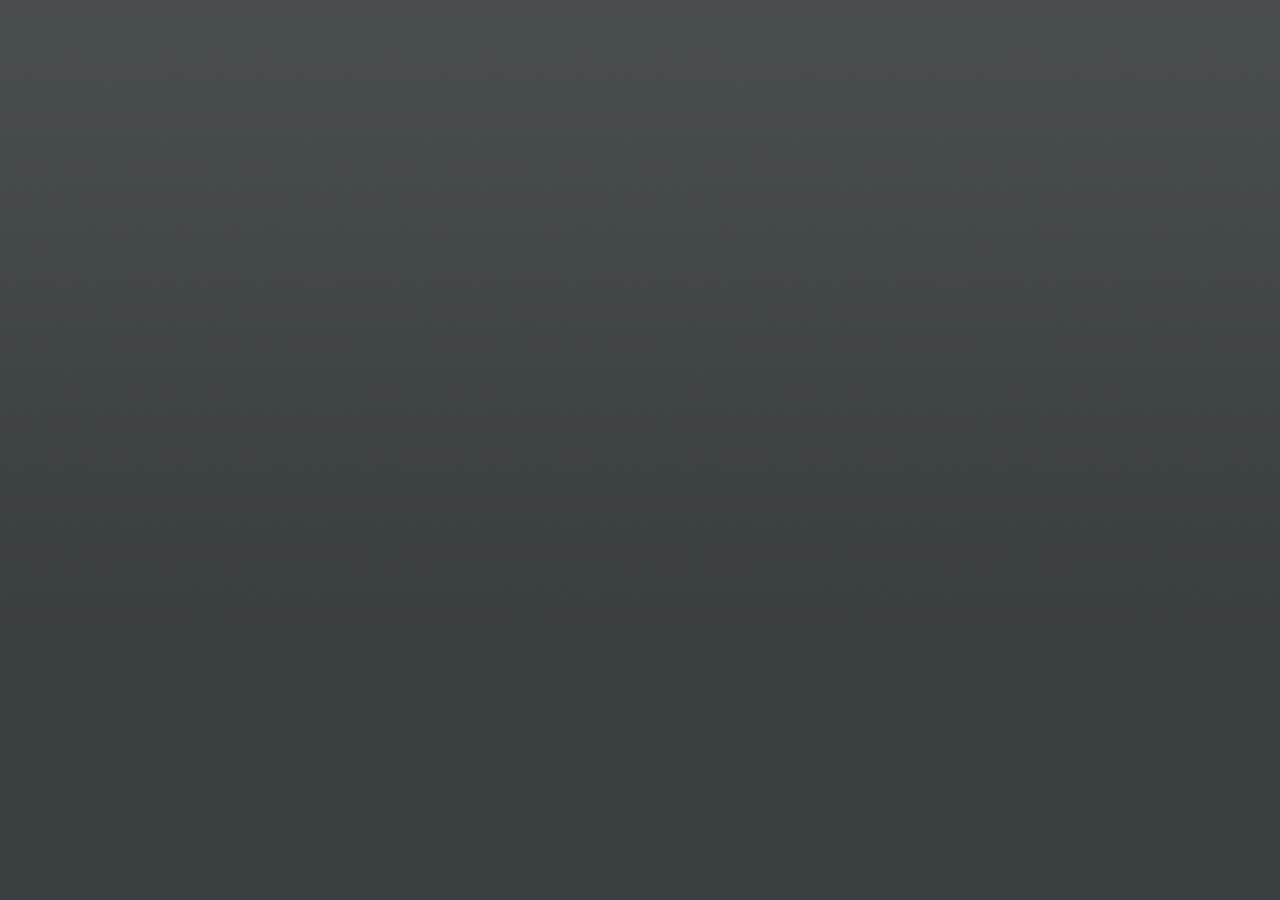
==== www/index.html @ 47fc607b "backbone, not working yet.." ====
<!DOCTYPE HTML>
<html>
	<head>
     <meta charset="utf-8"/>
     <meta name="viewport" content="width=device-width, initial-scale=1.0, user-scalable=no, minimum-scale=1.0, maximum-scale=1.0">
     <!-- CSS -->
     <link href="topcoat/css/topcoat-mobile-dark.min.css" rel="stylesheet">

	</head>

  <body>
    <!-- Libraries -->
    <script src="lib/jquery-1.10.2.min.js"></script>
    <script src="lib/underscore-min.js"></script>
    <script src="lib/backbone-min.js"></script>
    <script src="lib/pageslider.js"></script>
    <script src="http://cdn.leafletjs.com/leaflet-0.5.1/leaflet.js"></script>

    <!-- App -->
    <script src="js/app.js"></script>
    <script src="js/utils/templates.js"></script>
    <script src="js/routers/AppRouter.js"></script>
    <script src="js/views/HomeView.js"></script>
  </body>

</html>
---- www/topcoat/css/topcoat-mobile-dark.min.css ----
@font-face{font-family:"Source Sans";src:url(../font/SourceSansPro-Regular.otf)}@font-face{font-family:"Source Sans";src:url(../font/SourceSansPro-Light.otf);font-weight:200}@font-face{font-family:"Source Sans";src:url(../font/SourceSansPro-Semibold.otf);font-weight:600}body{margin:0;padding:0;background:#3a3f42 url(../img/bg_dark.png) repeat-x;color:#000;font:16px "Source Sans",helvetica,arial,sans-serif;font-weight:200;text-rendering:optimizeLegibility}.topcoat-icon--menu-stack{background:url(../img/hamburger_light.svg) no-repeat;-webkit-background-size:cover;-moz-background-size:cover;background-size:cover}.quarter{width:25%}.half{width:50%}.three-quarters{width:75%}.third{width:33.333%}.two-thirds{width:66.666%}.full{width:100%}.left{text-align:left}.center{text-align:center}.right{text-align:right}.reset-ui{-webkit-box-sizing:border-box;-moz-box-sizing:border-box;box-sizing:border-box;-webkit-background-clip:padding;-moz-background-clip:padding;background-clip:padding-box;position:relative;display:inline-block;vertical-align:top;padding:0;margin:0;font:inherit;color:inherit;background:transparent;border:0;cursor:default;-webkit-user-select:none;-moz-user-select:none;-ms-user-select:none;user-select:none;-o-text-overflow:ellipsis;text-overflow:ellipsis;white-space:nowrap;overflow:hidden}.topcoat-button,.topcoat-button--quiet,.topcoat-button--large,.topcoat-button--large--quiet,.topcoat-button--cta,.topcoat-button--large--cta{position:relative;display:inline-block;vertical-align:top;-webkit-box-sizing:border-box;-moz-box-sizing:border-box;box-sizing:border-box;-webkit-background-clip:padding;-moz-background-clip:padding;background-clip:padding-box;padding:0;margin:0;font:inherit;color:inherit;background:transparent;border:0;cursor:default;-webkit-user-select:none;-moz-user-select:none;-ms-user-select:none;user-select:none;-o-text-overflow:ellipsis;text-overflow:ellipsis;white-space:nowrap;overflow:hidden;padding:0 1.25rem;font-size:16px;line-height:3rem;letter-spacing:1px;color:#c6c8c8;text-shadow:0 -1px rgba(0,0,0,.69);vertical-align:top;background-color:#595b5b;-webkit-box-shadow:inset 0 1px rgba(255,255,255,.12);box-shadow:inset 0 1px rgba(255,255,255,.12);border:1px solid rgba(0,0,0,.36);-webkit-border-radius:6px;border-radius:6px}.topcoat-button:active,.topcoat-button.is-active,.topcoat-button--large:active,.topcoat-button--large.is-active{background-color:#404141;-webkit-box-shadow:inset 0 1px rgba(0,0,0,.18);box-shadow:inset 0 1px rgba(0,0,0,.18)}.topcoat-button:disabled,.topcoat-button.is-disabled{opacity:.3;cursor:default;pointer-events:none}.topcoat-button--quiet{background:transparent;border:1px solid transparent;-webkit-box-shadow:none;box-shadow:none}.topcoat-button--quiet:active,.topcoat-button--quiet.is-active,.topcoat-button--large--quiet:active,.topcoat-button--large--quiet.is-active{color:#c6c8c8;text-shadow:0 -1px rgba(0,0,0,.69);background-color:#404141;border:1px solid rgba(0,0,0,.36);-webkit-box-shadow:inset 0 1px rgba(0,0,0,.18);box-shadow:inset 0 1px rgba(0,0,0,.18)}.topcoat-button--quiet:disabled,.topcoat-button--quiet.is-disabled{opacity:.3;cursor:default;pointer-events:none}.topcoat-button--large,.topcoat-button--large--quiet{font-size:1.3rem;line-height:4rem}.topcoat-button--large:disabled,.topcoat-button--large.is-disabled{opacity:.3;cursor:default;pointer-events:none}.topcoat-button--large--quiet{background:transparent;border:1px solid transparent;-webkit-box-shadow:none;box-shadow:none}.topcoat-button--large--quiet:disabled,.topcoat-button--large--quiet.is-disabled{opacity:.3;cursor:default;pointer-events:none}.topcoat-button--cta,.topcoat-button--large--cta{border:1px solid #143250;background-color:#288edf;-webkit-box-shadow:inset 0 1px rgba(255,255,255,.36);box-shadow:inset 0 1px rgba(255,255,255,.36);color:#fff;font-weight:500;text-shadow:0 -1px rgba(0,0,0,.36)}.topcoat-button--cta:active,.topcoat-button--cta.is-active,.topcoat-button--large--cta:active,.topcoat-button--large--cta.is-active{background-color:#1976c3;-webkit-box-shadow:inset 0 1px rgba(0,0,0,.12);box-shadow:inset 0 1px rgba(0,0,0,.12)}.topcoat-button--cta:disabled,.topcoat-button--cta.is-disabled{opacity:.3;cursor:default;pointer-events:none}.topcoat-button--large--cta{font-size:1.3rem;line-height:4rem}.topcoat-button--large-cta:disabled,.topcoat-button--large--cta.is-disabled{opacity:.3;cursor:default;pointer-events:none}.topcoat-icon-button,.topcoat-icon-button--quiet,.topcoat-icon-button--large,.topcoat-icon-button--large--quiet{position:relative;display:inline-block;vertical-align:top;-webkit-box-sizing:border-box;-moz-box-sizing:border-box;box-sizing:border-box;-webkit-background-clip:padding;-moz-background-clip:padding;background-clip:padding-box;padding:0;margin:0;font:inherit;color:inherit;background:transparent;border:0;cursor:default;-webkit-user-select:none;-moz-user-select:none;-ms-user-select:none;user-select:none;-o-text-overflow:ellipsis;text-overflow:ellipsis;white-space:nowrap;overflow:hidden;padding:0 .75rem;line-height:3rem;letter-spacing:1px;color:#c6c8c8;text-shadow:0 -1px rgba(0,0,0,.69);vertical-align:baseline;background-color:#595b5b;-webkit-box-shadow:inset 0 1px rgba(255,255,255,.12);box-shadow:inset 0 1px rgba(255,255,255,.12);border:1px solid rgba(0,0,0,.36);-webkit-border-radius:6px;border-radius:6px}.topcoat-icon-button:active,.topcoat-icon-button.is-active{background-color:#404141;-webkit-box-shadow:inset 0 1px rgba(0,0,0,.18);box-shadow:inset 0 1px rgba(0,0,0,.18)}.topcoat-icon-button:disabled,.topcoat-icon-button.is-disabled{opacity:.3;cursor:default;pointer-events:none}.topcoat-icon-button--quiet{background:transparent;border:1px solid transparent;-webkit-box-shadow:none;box-shadow:none}.topcoat-icon-button--quiet:active,.topcoat-icon-button--quiet.is-active,.topcoat-icon-button--large--quiet:active,.topcoat-icon-button--large--quiet.is-active{color:#c6c8c8;text-shadow:0 -1px rgba(0,0,0,.69);background-color:#404141;border:1px solid rgba(0,0,0,.36);-webkit-box-shadow:inset 0 1px rgba(0,0,0,.18);box-shadow:inset 0 1px rgba(0,0,0,.18)}.topcoat-icon-button--quiet:disabled,.topcoat-icon-button--quiet.is-disabled{opacity:.3;cursor:default;pointer-events:none}.topcoat-icon-button--large,.topcoat-icon-button--large--quiet{width:4rem;height:4rem;line-height:4rem}.topcoat-icon-button--large:active,.topcoat-icon-button--large.is-active{background-color:#404141;-webkit-box-shadow:inset 0 1px rgba(0,0,0,.18);box-shadow:inset 0 1px rgba(0,0,0,.18)}.topcoat-icon-button--large:disabled,.topcoat-icon-button--large.is-disabled{opacity:.3;cursor:default;pointer-events:none}.topcoat-icon-button--large--quiet{background:transparent;border:1px solid transparent;-webkit-box-shadow:none;box-shadow:none}.topcoat-icon-button--large--quiet:disabled,.topcoat-icon-button--large--quiet.is-disabled{opacity:.3;cursor:default;pointer-events:none}.topcoat-icon,.topcoat-icon--large{position:relative;display:inline-block;vertical-align:top;overflow:hidden;width:1.5rem;height:1.5rem;vertical-align:middle}.topcoat-icon--large{width:2.5rem;height:2.5rem}.topcoat-list__container{padding:0;margin:0;font:inherit;color:inherit;background:transparent;border:0;cursor:default;-webkit-user-select:none;-moz-user-select:none;-ms-user-select:none;user-select:none;overflow:auto;-webkit-overflow-scrolling:touch;border-top:1px solid #2f3234;border-bottom:1px solid #eff1f1;background-color:#444849}.topcoat-list__header{margin:0;padding:4px 20px;font-size:.9em;font-weight:400;background-color:#3b3e40;color:#868888;text-shadow:0 -1px 0 rgba(0,0,0,.3);border-top:solid 1px rgba(255,255,255,.1);border-bottom:solid 1px rgba(255,255,255,.05)}.topcoat-list{padding:0;margin:0;list-style-type:none;border-top:1px solid #2f3234;color:#c6c8c8}.topcoat-list__item{margin:0;padding:0;padding:1.25rem;border-top:1px solid #5e6061;border-bottom:1px solid #2f3234}.topcoat-list__item:first-child{border-top:1px solid rgba(0,0,0,.05)}.topcoat-navigation-bar{-webkit-box-sizing:border-box;-moz-box-sizing:border-box;box-sizing:border-box;-webkit-background-clip:padding;-moz-background-clip:padding;background-clip:padding-box;white-space:nowrap;overflow:hidden;word-spacing:0;padding:0;margin:0;font:inherit;color:inherit;background:transparent;border:0;cursor:default;-webkit-user-select:none;-moz-user-select:none;-ms-user-select:none;user-select:none;height:4rem;padding-left:1rem;padding-right:1rem;background:#595b5b;color:#fff;-webkit-box-shadow:inset 0 -1px #333434,0 1px rgba(0,0,0,.15);box-shadow:inset 0 -1px #333434,0 1px rgba(0,0,0,.15)}.topcoat-navigation-bar__item{-webkit-box-sizing:border-box;-moz-box-sizing:border-box;box-sizing:border-box;-webkit-background-clip:padding;-moz-background-clip:padding;background-clip:padding-box;position:relative;display:inline-block;vertical-align:top;padding:0;margin:0;font:inherit;color:inherit;background:transparent;border:0;margin:var-margin;line-height:4rem;vertical-align:top}.topcoat-navigation-bar__title{padding:0;margin:0;font:inherit;color:inherit;background:transparent;border:0;-o-text-overflow:ellipsis;text-overflow:ellipsis;white-space:nowrap;overflow:hidden;font-size:1.3rem;font-weight:400;color:#fff}.topcoat-overlay{width:50%;height:auto;overflow:hidden;position:absolute;z-index:10;margin:20%;padding:var-overlay-padding;-webkit-border-radius:6px;border-radius:6px;background-color:var-bg-color;border:1px solid rgba(0,0,0,.36);text-align:center}.topcoat-overlay h1{padding-bottom:20px;border-bottom:1px solid #d3d7d7}.topcoat-overlay-bg{position:absolute;z-index:5;background-color:var-overlay-bg-color;width:100%;height:100%;-webkit-box-shadow:var-bg-box-shadow;box-shadow:var-bg-box-shadow}.topcoat-overlay-buttons{margin-top:20px}.topcoat-overlay-buttons .topcoat-button,.topcoat-overlay-buttons .topcoat-button--cta{margin:5px}.topcoat-search-input,.topcoat-search-input--large{vertical-align:top;-webkit-box-sizing:border-box;-moz-box-sizing:border-box;box-sizing:border-box;padding:0 1.25rem;-webkit-border-radius:6px;border-radius:6px;margin:5px;height:3rem;font:inherit;font-weight:200;outline:0;border:1px solid rgba(0,0,0,.36);background-color:#595b5b;-webkit-box-shadow:inset 0 1px rgba(0,0,0,.18);box-shadow:inset 0 1px rgba(0,0,0,.18);color:#c6c8c8;-webkit-appearance:none;padding:0 0 0 2.7em;-webkit-border-radius:30px;border-radius:30px;background-image:url(../img/search_light.svg);background-position:1em center;background-repeat:no-repeat;-webkit-background-size:16px;-moz-background-size:16px;background-size:16px}.topcoat-search-input:focus,.topcoat-search-input--large:focus{background-color:#fff;color:var-color-focus}.topcoat-search-input::-webkit-search-cancel-button,.topcoat-search-input::-webkit-search-decoration{margin-right:5px}.topcoat-search-input:focus::-webkit-input-placeholder,.topcoat-search-input:focus::-webkit-input-placeholder{color:#c6c8c8}.topcoat-search-input:disabled,.topcoat-search-input.is-disabled{opacity:.3;cursor:default;pointer-events:none}.topcoat-search-input--large{height:4rem;font-size:1.3rem;font-weight:200;padding-left:2.8em;-webkit-border-radius:40px;border-radius:40px;background-position:1.2em center;-webkit-background-size:1.3rem;-moz-background-size:1.3rem;background-size:1.3rem}.topcoat-search-input--large:disabled,.topcoat-search-input--large.is-disabled{opacity:.3;cursor:default;pointer-events:none}.topcoat-text-input,.topcoat-text-input--large{vertical-align:top;-webkit-box-sizing:border-box;-moz-box-sizing:border-box;box-sizing:border-box;padding:0 1.25rem;-webkit-border-radius:6px;border-radius:6px;margin:5px;height:3rem;font:inherit;font-weight:200;outline:0;border:1px solid rgba(0,0,0,.36);background-color:#595b5b;-webkit-box-shadow:inset 0 1px rgba(0,0,0,.18);box-shadow:inset 0 1px rgba(0,0,0,.18);color:#c6c8c8}.topcoat-text-input:focus{background-color:#fff;color:#000}.topcoat-text-input:disabled,.topcoat-text-input.is-disabled{opacity:.3;cursor:default;pointer-events:none}.topcoat-text-input--large{height:4rem;font-size:1.3rem}.topcoat-text-input--large:focus{background-color:#fff;color:#000}.topcoat-text-input--large.is-disabled,.topcoat-text-input--large:disabled{opacity:.3;cursor:default;pointer-events:none}.topcoat-textarea,.topcoat-textarea--large{vertical-align:top;-webkit-box-sizing:border-box;-moz-box-sizing:border-box;-webkit-box-sizing:border-box;-moz-box-sizing:border-box;box-sizing:border-box;padding:0 1.25rem;-webkit-border-radius:6px;border-radius:6px;margin:var-margin;font:var-font;font-weight:200;line-height:3rem;resize:none;outline:0;border:1px solid rgba(0,0,0,.36);background-color:#595b5b;-webkit-box-shadow:inset 0 1px rgba(255,255,255,.12);box-shadow:inset 0 1px rgba(255,255,255,.12);color:#c6c8c8}.topcoat-textarea:focus,.topcoat-textarea--large:focus{background-color:var-background--focus;color:#000}.topcoat-textarea--large{font:var-font--large;font-weight:200;line-height:4rem}
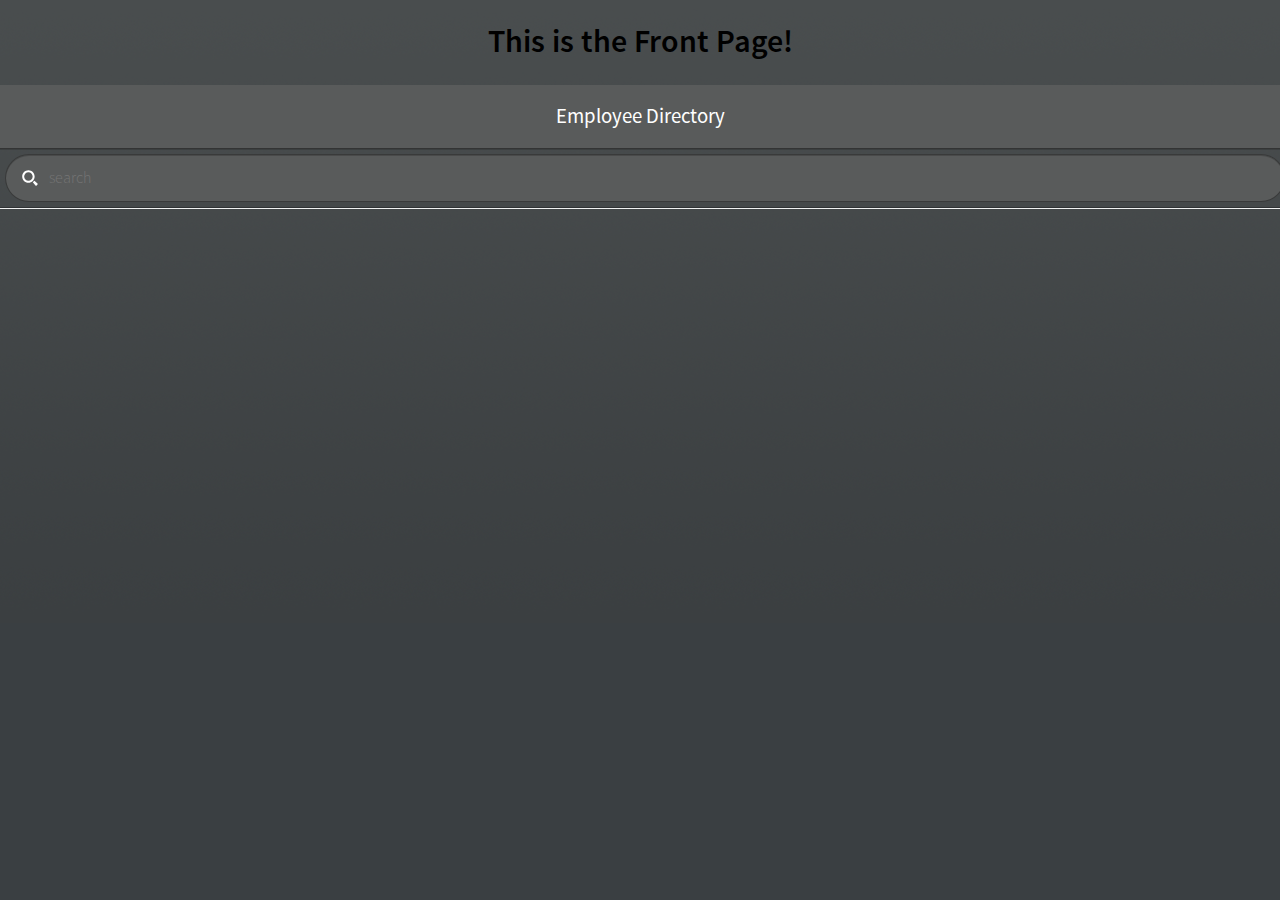
==== commit daaaa87b: "working backbone, now gmap" ====
--- a/www/index.html
+++ b/www/index.html
@@ -1,11 +1,10 @@
 <!DOCTYPE HTML>
 <html>
-	<head>
-     <meta charset="utf-8"/>
-     <meta name="viewport" content="width=device-width, initial-scale=1.0, user-scalable=no, minimum-scale=1.0, maximum-scale=1.0">
-     <!-- CSS -->
-     <link href="topcoat/css/topcoat-mobile-dark.min.css" rel="stylesheet">
-
+  <head>
+    <meta charset="utf-8"/>
+    <meta name="viewport" content="width=device-width, initial-scale=1.0, user-scalable=no, minimum-scale=1.0, maximum-scale=1.0">
+    <!-- CSS -->
+    <link href="topcoat/css/topcoat-mobile-dark.min.css" rel="stylesheet">
 	</head>
 
   <body>
@@ -14,13 +13,14 @@
     <script src="lib/underscore-min.js"></script>
     <script src="lib/backbone-min.js"></script>
     <script src="lib/pageslider.js"></script>
-    <script src="http://cdn.leafletjs.com/leaflet-0.5.1/leaflet.js"></script>
+    <script src="http://maps.google.com/maps/api/js?sensor=false" type="text/javascript"></script>
 
     <!-- App -->
     <script src="js/app.js"></script>
     <script src="js/utils/templates.js"></script>
     <script src="js/routers/AppRouter.js"></script>
     <script src="js/views/HomeView.js"></script>
+    <script src="js/views/MapView.js"></script>
   </body>
 
 </html>
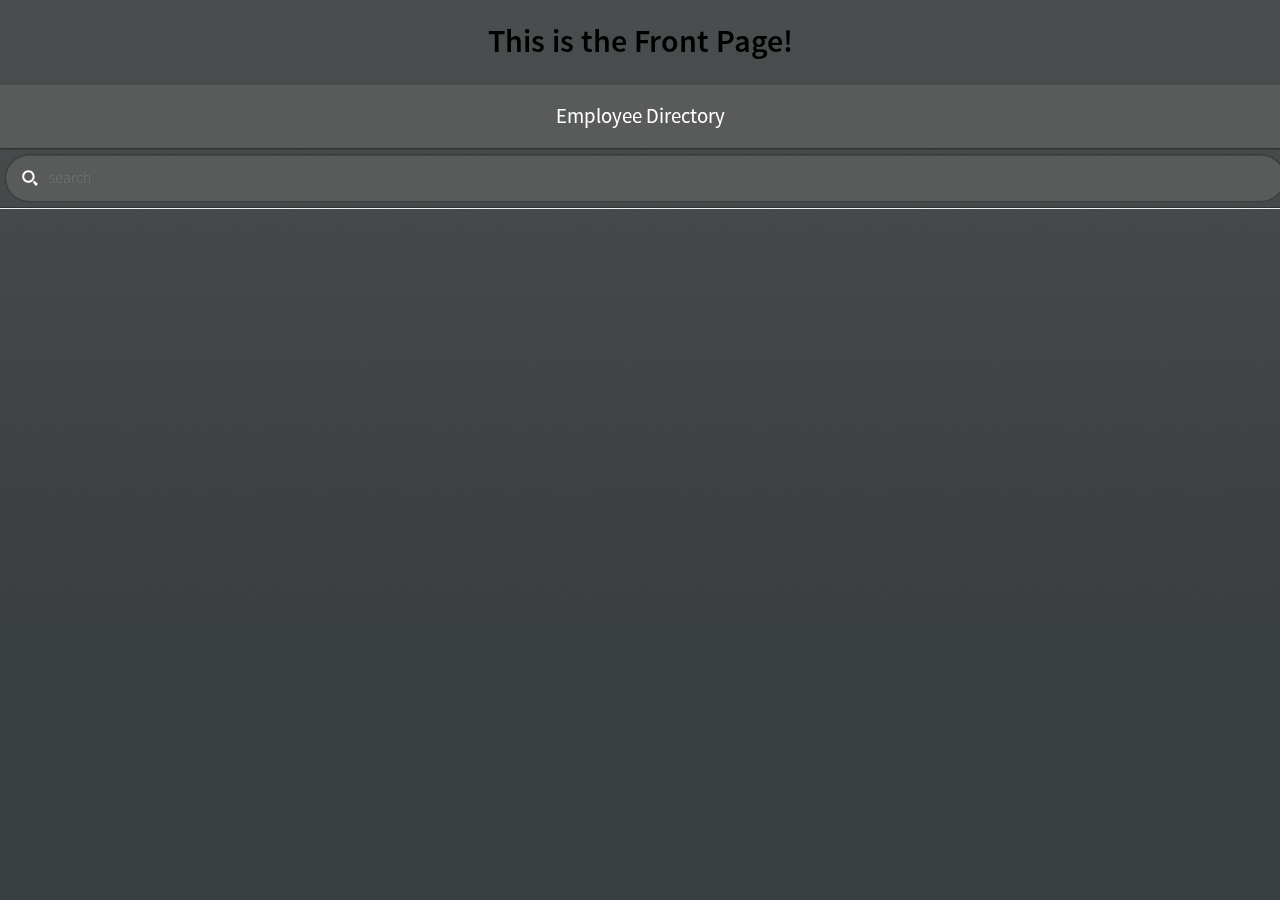
==== commit a48785f1: "map working" ====
--- a/www/index.html
+++ b/www/index.html
@@ -5,6 +5,7 @@
     <meta name="viewport" content="width=device-width, initial-scale=1.0, user-scalable=no, minimum-scale=1.0, maximum-scale=1.0">
     <!-- CSS -->
     <link href="topcoat/css/topcoat-mobile-dark.min.css" rel="stylesheet">
+    <link href="css/pageslider.css" rel="stylesheet">
 	</head>
 
   <body>
--- a/www/css/pageslider.css
+++ b/www/css/pageslider.css
@@ -0,0 +1,36 @@
+#container {
+    position: absolute;
+    width: 100%;
+    height: 100%;
+    overflow: hidden;
+}
+
+.page {
+    position: absolute;
+    top: 0;
+    left: 0;
+    width: 100%;
+    height: 100%;
+    -webkit-transform: translate3d(0, 0, 0);
+    transform: translate3d(0, 0, 0);
+}
+
+.page.page-left {
+    -webkit-transform: translate3d(-100%, 0, 0);
+    transform: translate3d(-100%, 0, 0);
+}
+
+.page.page-center {
+    -webkit-transform: translate3d(0, 0, 0);
+    transform: translate3d(0, 0, 0);
+}
+
+.page.page-right {
+    -webkit-transform: translate3d(100%, 0, 0);
+    transform: translate3d(100%, 0, 0);
+}
+
+.page.transition {
+    -webkit-transition-duration: .25s;
+    transition-duration: .25s;
+}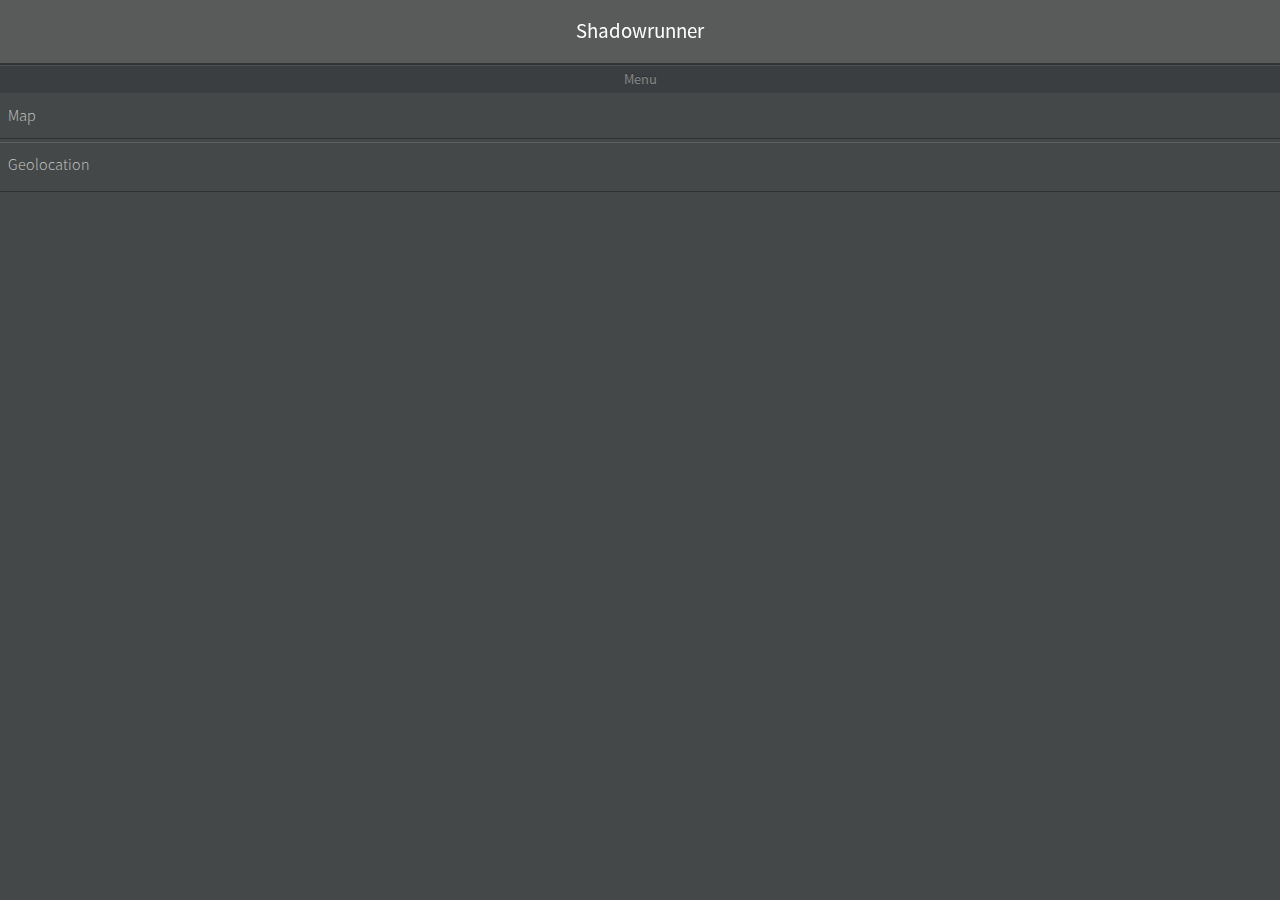
==== commit 2517df42: "still working out sl slider.js and navigation.." ====
--- a/www/index.html
+++ b/www/index.html
@@ -6,6 +6,7 @@
     <!-- CSS -->
     <link href="topcoat/css/topcoat-mobile-dark.min.css" rel="stylesheet">
     <link href="css/pageslider.css" rel="stylesheet">
+    <link href="css/styles.css" rel="stylesheet">
 	</head>
 
   <body>
--- a/www/css/styles.css
+++ b/www/css/styles.css
@@ -0,0 +1,193 @@
+.topcoat-navigation-bar {
+    z-index: 10;
+}
+
+.scroller {
+    overflow: auto;
+    -webkit-overflow-scrolling: touch;
+    position: absolute;
+    top: 168px;
+    bottom: 0px;
+    left: 0px;
+    right: 0px;
+}
+
+.topcoat-icon--back {
+    background: url("images/back_light.svg") no-repeat;
+    -webkit-background-size: cover;
+    -moz-background-size: cover;
+    background-size: cover;
+}
+
+.topcoat-list__container {
+    border-bottom: none;
+    clear: both;
+}
+
+.count {
+    color: #58C0FF;
+    position: absolute;
+    right: 50px;
+    top: 26px;
+    font-weight: bold;
+}
+
+.search-bar {
+    padding:12px 10px 12px 8px;
+}
+
+a {
+    text-decoration: none;
+    color: inherit;
+    -webkit-touch-callout: none;
+    -webkit-tap-highlight-color: rgb(0, 0, 0);
+}
+
+.details {
+    margin: auto;
+}
+
+.details>img {
+    float:left;
+    margin:10px;
+    width: 80px;
+    height: 80px;
+}
+
+.details h1 {
+    padding: 12px 0px 4px 0px;
+    margin: 0px 0px 0px 0px;
+    font-size: 1.2rem;
+    color: #C6C8C8;
+}
+
+.details h2 {
+    padding: 0px 0px 0px 0px;
+    margin: 0px 0px 0px 0px;
+    font-size: 1.1rem;
+    font-weight: normal;
+    color: #888;
+}
+
+.list li {
+    position: relative;
+    text-align: left;
+    clear: both;
+    padding: 12px 60px 16px 8px !important;
+}
+
+.list > li p:nth-of-type(1) {
+    margin: 0px;
+    padding-top: 4px;
+    font-weight: bold;
+}
+
+.list > li p:nth-of-type(2) {
+    margin: 0px;
+    color: #888;
+}
+
+.list > li img {
+    width: 48px;
+    height: 48px;
+    float: left;
+    margin-top: 0px;
+    margin-right: 8px;
+}
+
+.list li:active {
+    background-color: #404141;
+    -webkit-box-shadow: inset 0 1px rgba(0,0,0,0.18);
+    box-shadow: inset 0 1px rgba(0,0,0,0.18);
+}
+
+.action-list > li {
+    position: relative;
+}
+
+.action-icon {
+    position: absolute !important;
+    top: 22px;
+    right: 20px !important;
+    width: 28px !important;
+    height: 28px;
+}
+
+.actions li p:nth-of-type(2) {
+    color:  #58C0FF ;
+}
+
+ul {
+    clear:both;
+    border-top: none !important;
+}
+
+.icon-call {
+    background: transparent url(images/call.svg);
+    background-repeat: no-repeat;
+    -webkit-background-size: cover;
+    -moz-background-size: cover;
+    background-size: cover;
+}
+
+.icon-sms {
+    background: transparent url(images/chat.svg);
+    background-repeat: no-repeat;
+    -webkit-background-size: cover;
+    -moz-background-size: cover;
+    background-size: cover;
+}
+
+.icon-mail {
+    background: transparent url(images/email.svg);
+    background-repeat: no-repeat;
+    -webkit-background-size: cover;
+    -moz-background-size: cover;
+    background-size: cover;
+}
+
+.icon-manager {
+    background: transparent url(images/next.svg);
+    background-repeat: no-repeat;
+    -webkit-background-size: cover;
+    -moz-background-size: cover;
+    background-size: cover;
+}
+
+.icon-reports {
+    background: transparent url(images/next.svg);
+    background-repeat: no-repeat;
+    -webkit-background-size: cover;
+    -moz-background-size: cover;
+    background-size: cover;
+}
+
+.icon-location {
+    background: transparent url(images/location.svg);
+    background-repeat: no-repeat;
+    -webkit-background-size: cover;
+    -moz-background-size: cover;
+    background-size: cover;
+}
+
+.chevron {
+    background: transparent url(images/next_blue.svg);
+    background-repeat: no-repeat;
+    background-size: contain;
+    width: 20px;
+    height: 20px;
+    position: absolute;
+    right: 12px;
+    top: 22px;
+    height: 50px;
+    width: 28px;
+}
+
+#map {
+    position: absolute;
+    top: 64px;
+    left: 0;
+    right: 0;
+    bottom: 0;
+    overflow: hidden;
+}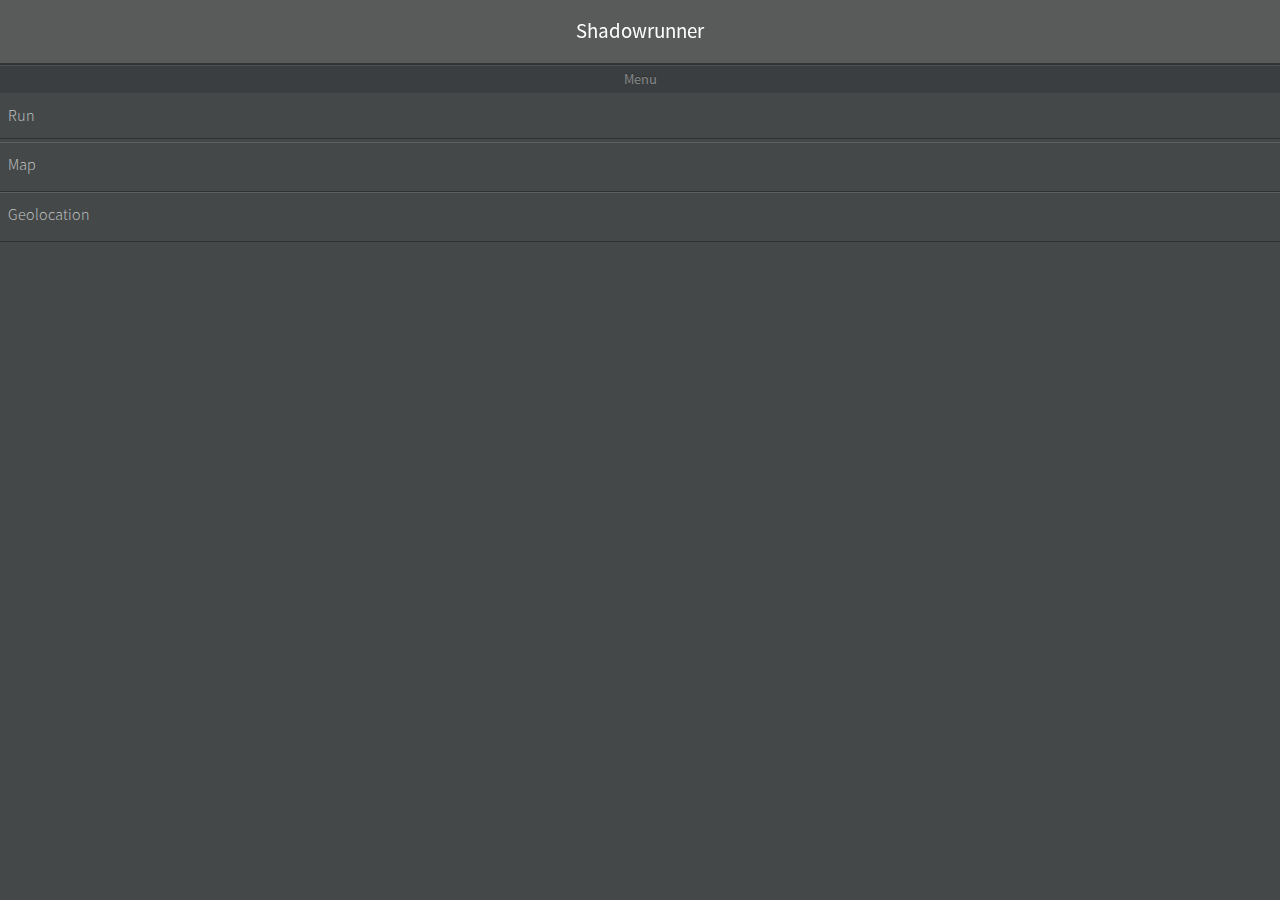
==== commit d6e1efe7: "gps example in RunView" ====
--- a/www/index.html
+++ b/www/index.html
@@ -9,7 +9,7 @@
     <link href="css/styles.css" rel="stylesheet">
 	</head>
 
-  <body>
+  <body class="dark">
     <!-- Libraries -->
     <script src="lib/jquery-1.10.2.min.js"></script>
     <script src="lib/underscore-min.js"></script>
@@ -23,6 +23,7 @@
     <script src="js/routers/AppRouter.js"></script>
     <script src="js/views/HomeView.js"></script>
     <script src="js/views/MapView.js"></script>
+    <script src="js/views/RunView.js"></script>
   </body>
 
 </html>
--- a/www/css/styles.css
+++ b/www/css/styles.css
@@ -183,7 +183,7 @@
     width: 28px;
 }
 
-#map {
+#gmap {
     position: absolute;
     top: 64px;
     left: 0;
